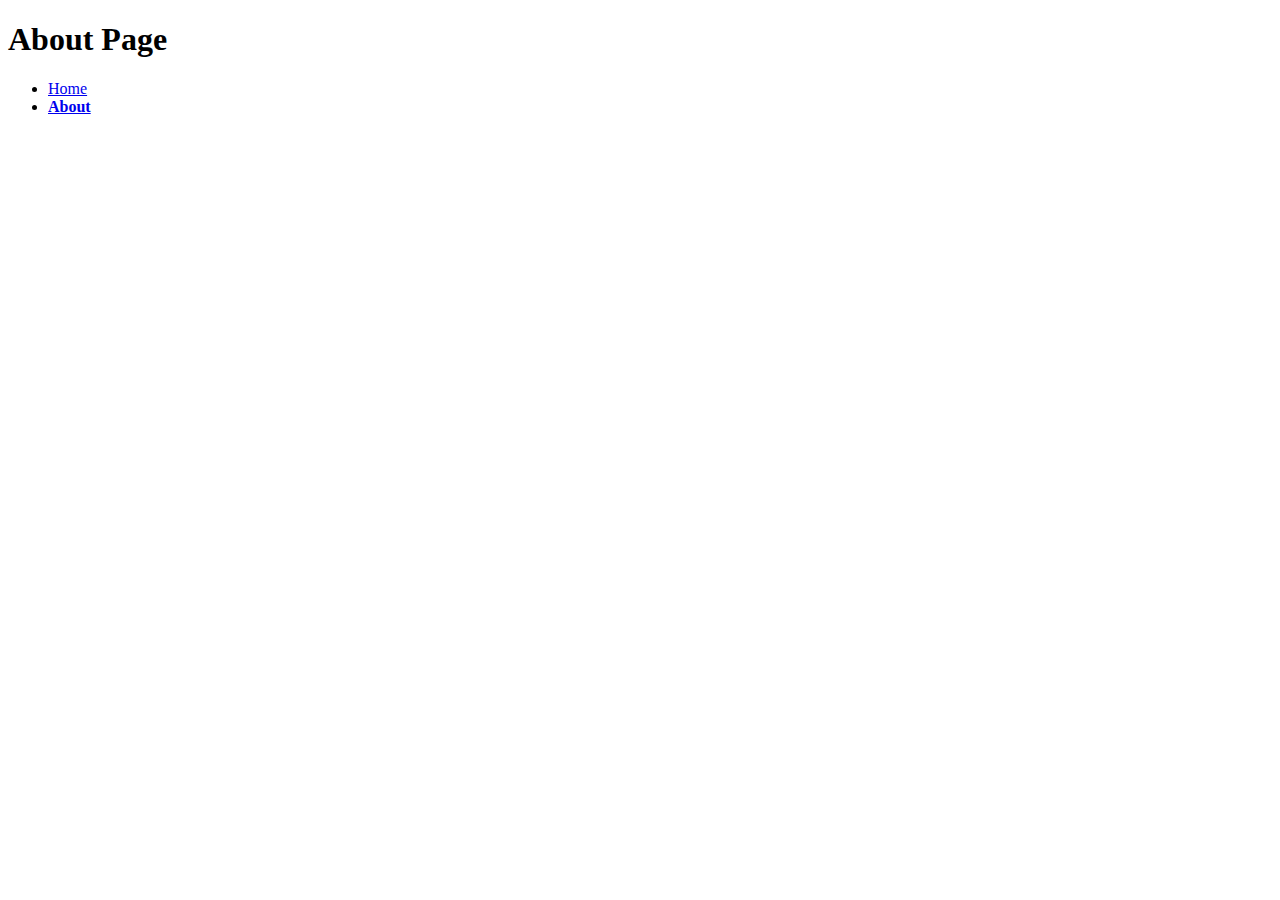
==== about.html @ 748f3d4c "Initial commit" ====
<!DOCTYPE html>
<html lang="en">
  <head>
    <meta charset="UTF-8">
    <meta name="viewport" content="width=device-width, initial-scale=1.0">
    <meta http-equiv="X-UA-Compatible" content="ie=edge">
    <title>About Page</title>
    <link rel="stylesheet" href="screen.css">
  </head>
  <body>
    <h1>About Page</h1>
    <nav>
      <ul>
        <li><a href="index.html">Home</a></li>
        <li><a href="about.html" class="active">About</a></li>
      </ul>
    </nav>
    <script src="index.js"></script>
  </body>
</html>
---- screen.css ----
/* Add screen styles below */
a.active {
    font-weight: bold;
}
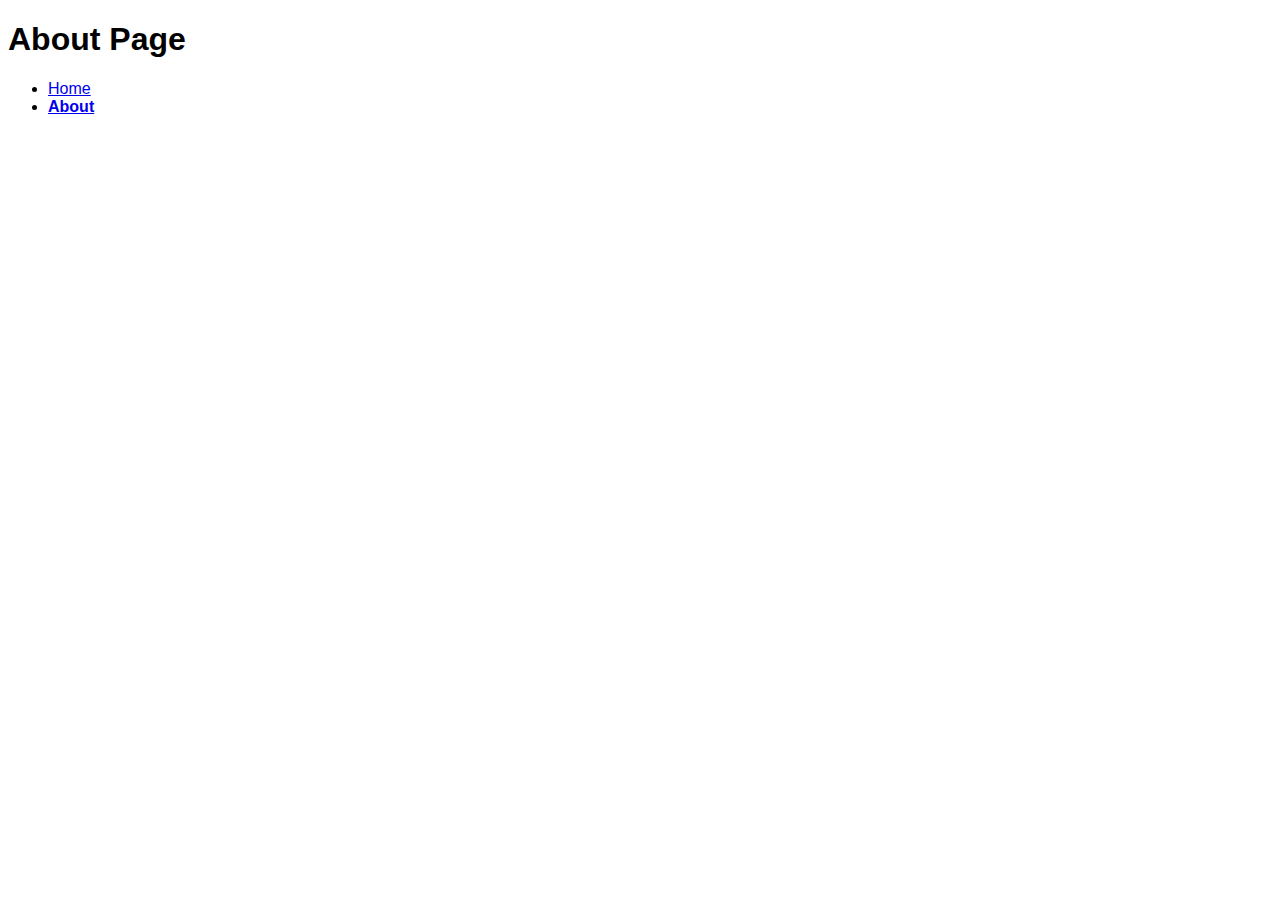
==== commit cfb2b64f: "Basic html elements" ====
--- a/about.html
+++ b/about.html
@@ -9,6 +9,9 @@
   </head>
   <body>
     <h1>About Page</h1>
+
+
+    
     <nav>
       <ul>
         <li><a href="index.html">Home</a></li>
--- a/screen.css
+++ b/screen.css
@@ -1,4 +1,12 @@
 /* Add screen styles below */
 a.active {
     font-weight: bold;
+}
+body{
+    background: #fff;
+    font-family:Helvetica, sans-serif;
+}
+img{
+width: 100%;
+
 }